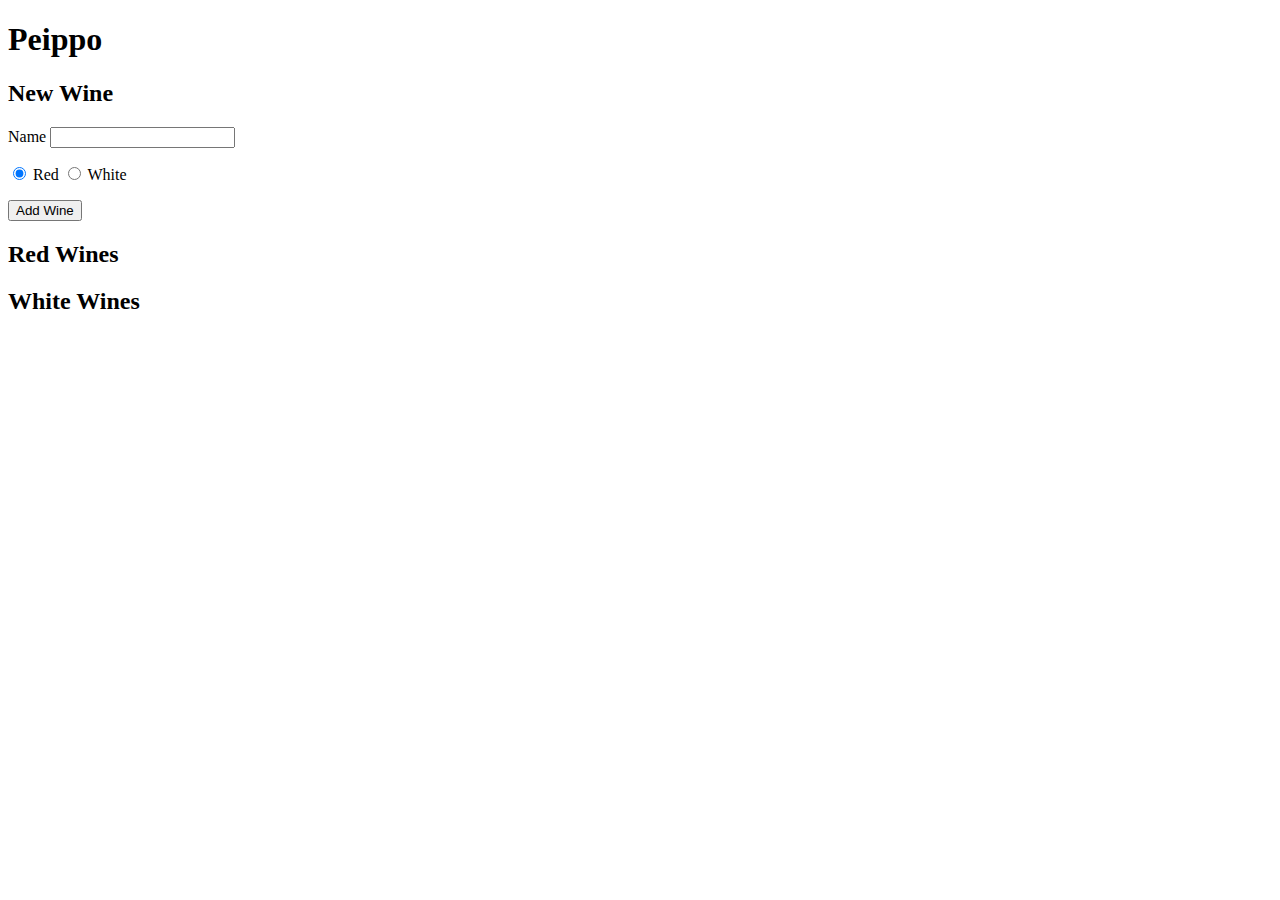
==== index.html @ a3fdcdc8 "build basic app structure with jquery, sammy and jasmine" ====
<!DOCTYPE html>
<html lang="en">
  <head>
    <script type="text/javascript" src="jquery.js"></script>
    <script type="text/javascript" src="sammy.js"></script>
    <script type="text/javascript" src="sammy.storage.js"></script>
    <script type="text/javascript" src="app.js"></script>
    <link type="text/css" rel="stylesheet" href="app.css" />
  </head>
  <body>
    <h1>Peippo</h1>
    
    <h2>New Wine</h2>
    <form method="POST" action="#/wines">
      <p>
        <label for="new_wine_name">Name</label>
        <input type="text" name="name" id="new_wine_name" />
      </p>

      <p>
        <input type="radio" name="type" value="red" id="new_wine_type_red" checked="checked" />
        <label for="new_wine_type_red">Red</label>
        <input type="radio" name="type" value="white" id="new_wine_type_white" />
        <label for="new_wine_type_white">White</label>
      </p>
      
      <p>
        <input type="submit" value="Add Wine" />
      </p>
    </form>
    
    <h2>Red Wines</h2>
    <ul id="red_wines"></ul>
    
    <h2>White Wines</h2>
    <ul id="white_wines"></ul>
  </body>
</html>
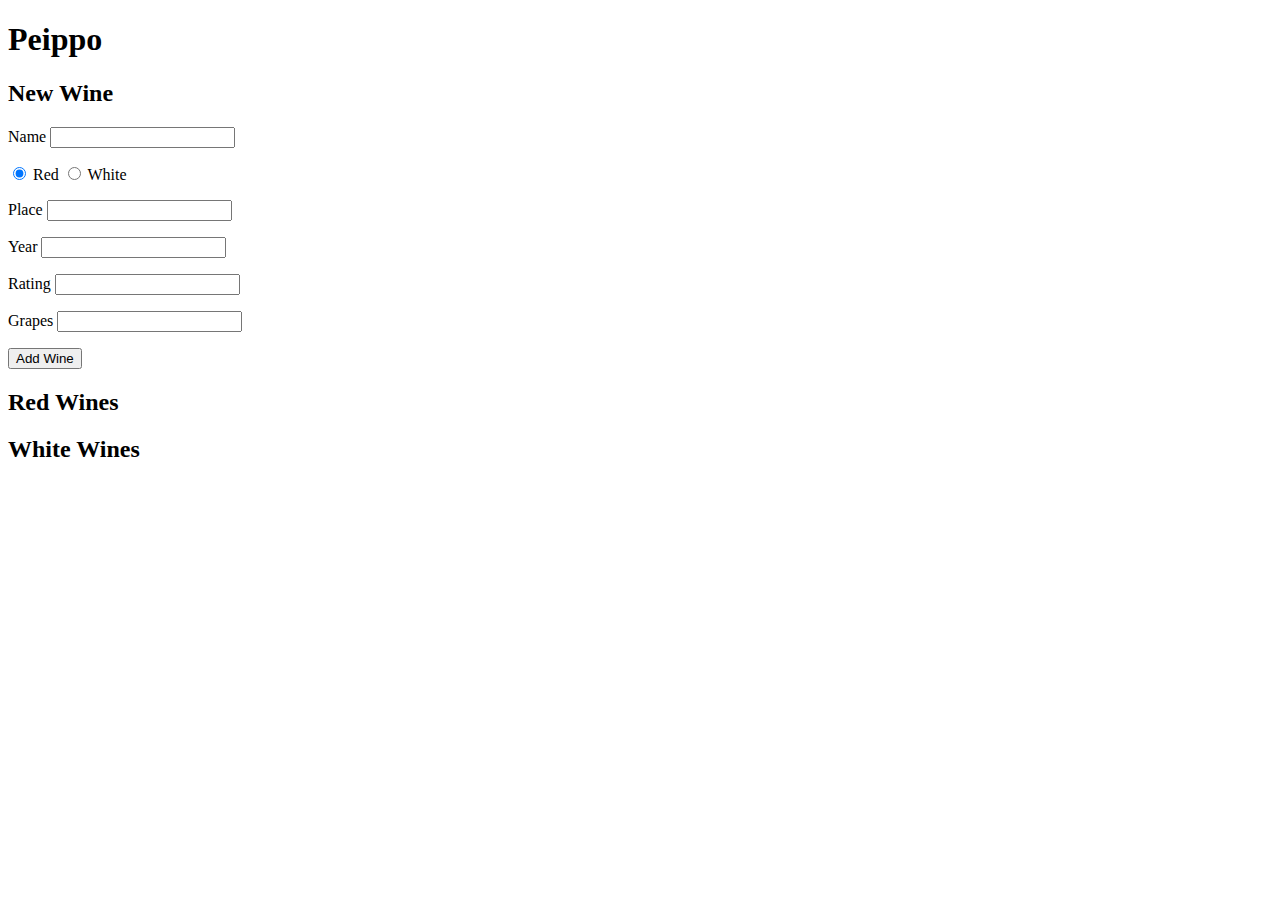
==== commit 7c21b6e6: "edit a wine" ====
--- a/index.html
+++ b/index.html
@@ -1,9 +1,14 @@
 <!DOCTYPE html>
 <html lang="en">
   <head>
-    <script type="text/javascript" src="jquery.js"></script>
-    <script type="text/javascript" src="sammy.js"></script>
-    <script type="text/javascript" src="sammy.storage.js"></script>
+    <script type="text/javascript">
+      var peippo = {};
+    </script>
+    <script type="text/javascript" src="lib/jquery.js"></script>
+    <script type="text/javascript" src="lib/sammy.js"></script>
+    <script type="text/javascript" src="lib/sammy.template.js"></script>
+    <script type="text/javascript" src="lib/sammy.storage.js"></script>
+    <script type="text/javascript" src="wine.js"></script>
     <script type="text/javascript" src="app.js"></script>
     <link type="text/css" rel="stylesheet" href="app.css" />
   </head>
@@ -13,15 +18,35 @@
     <h2>New Wine</h2>
     <form method="POST" action="#/wines">
       <p>
-        <label for="new_wine_name">Name</label>
-        <input type="text" name="name" id="new_wine_name" />
+        <label for="name">Name</label>
+        <input type="text" name="name" id="name" />
       </p>
 
       <p>
-        <input type="radio" name="type" value="red" id="new_wine_type_red" checked="checked" />
-        <label for="new_wine_type_red">Red</label>
-        <input type="radio" name="type" value="white" id="new_wine_type_white" />
-        <label for="new_wine_type_white">White</label>
+        <input type="radio" name="type" value="red" id="type_red" checked="checked" />
+        <label for="type_red">Red</label>
+        <input type="radio" name="type" value="white" id="type_white" />
+        <label for="type_white">White</label>
+      </p>
+      
+      <p>
+        <label for="place">Place</label>
+        <input type="text" name="place" id="place" />
+      </p>
+      
+      <p>
+        <label for="year">Year</label>
+        <input type="text" name="year" id="year" />
+      </p>
+      
+      <p>
+        <label for="rating">Rating</label>
+        <input type="text" name="rating" id="rating" />
+      </p>
+      
+      <p>
+        <label for="grapes">Grapes</label>
+        <input type="text" name="grapes" id="grapes" />
       </p>
       
       <p>
@@ -30,9 +55,9 @@
     </form>
     
     <h2>Red Wines</h2>
-    <ul id="red_wines"></ul>
+    <ul id="red"></ul>
     
     <h2>White Wines</h2>
-    <ul id="white_wines"></ul>
+    <ul id="white"></ul>
   </body>
 </html>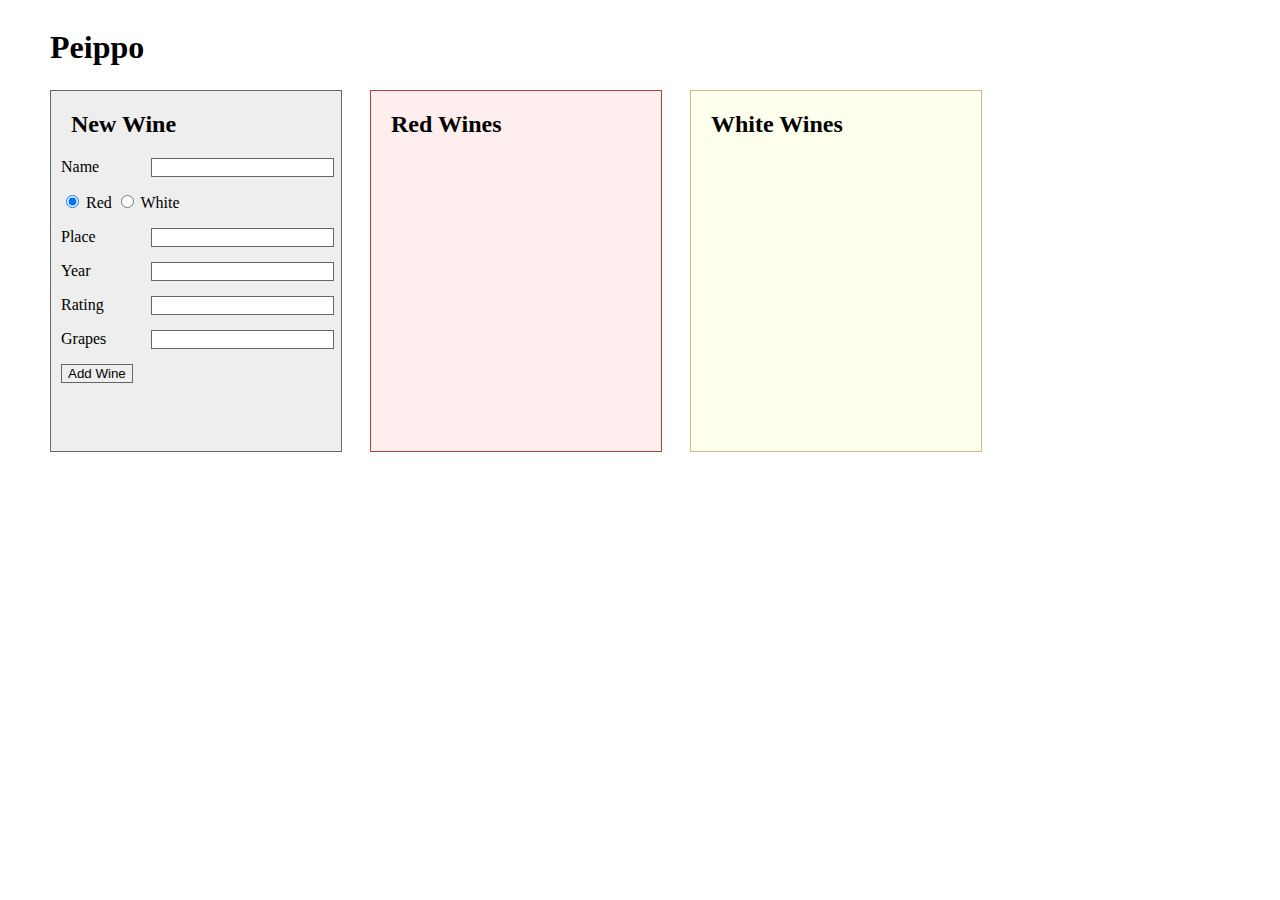
==== commit 13c83485: "basic css" ====
--- a/index.html
+++ b/index.html
@@ -13,51 +13,59 @@
     <link type="text/css" rel="stylesheet" href="app.css" />
   </head>
   <body>
-    <h1>Peippo</h1>
-    
-    <h2>New Wine</h2>
-    <form method="POST" action="#/wines">
-      <p>
-        <label for="name">Name</label>
-        <input type="text" name="name" id="name" />
-      </p>
+    <div id="container">
+      <h1>Peippo</h1>
 
-      <p>
-        <input type="radio" name="type" value="red" id="type_red" checked="checked" />
-        <label for="type_red">Red</label>
-        <input type="radio" name="type" value="white" id="type_white" />
-        <label for="type_white">White</label>
-      </p>
-      
-      <p>
-        <label for="place">Place</label>
-        <input type="text" name="place" id="place" />
-      </p>
-      
-      <p>
-        <label for="year">Year</label>
-        <input type="text" name="year" id="year" />
-      </p>
-      
-      <p>
-        <label for="rating">Rating</label>
-        <input type="text" name="rating" id="rating" />
-      </p>
-      
-      <p>
-        <label for="grapes">Grapes</label>
-        <input type="text" name="grapes" id="grapes" />
-      </p>
-      
-      <p>
-        <input type="submit" value="Add Wine" />
-      </p>
-    </form>
-    
-    <h2>Red Wines</h2>
-    <ul id="red"></ul>
-    
-    <h2>White Wines</h2>
-    <ul id="white"></ul>
+      <div class="left column">
+        <h2>New Wine</h2>
+        <form method="POST" action="#/wines">
+          <p>
+            <label for="name">Name</label>
+            <input type="text" name="name" id="name" class="input" />
+          </p>
+
+          <p>
+            <input type="radio" name="type" value="red" id="type_red" checked="checked" class="type red"/>
+            <label for="type_red">Red</label>
+            <input type="radio" name="type" value="white" id="type_white" class="type white"/>
+            <label for="type_white">White</label>
+          </p>
+
+          <p>
+            <label for="place">Place</label>
+            <input type="text" name="place" id="place" class="input" />
+          </p>
+
+          <p>
+            <label for="year">Year</label>
+            <input type="text" name="year" id="year" class="input" />
+          </p>
+
+          <p>
+            <label for="rating">Rating</label>
+            <input type="text" name="rating" id="rating" class="input" />
+          </p>
+
+          <p>
+            <label for="grapes">Grapes</label>
+            <input type="text" name="grapes" id="grapes" class="input" />
+          </p>
+
+          <p>
+            <input type="submit" value="Add Wine" class="submit" />
+          </p>
+        </form>        
+      </div>
+
+      <div class="middle column">
+        <h2>Red Wines</h2>
+        <ul id="red" class="wines"></ul>        
+      </div>
+
+      <div class="right column">
+        <h2>White Wines</h2>
+        <ul id="white" class="wines"></ul>
+      </div>
+    </div>
   </body>
 </html>--- a/app.css
+++ b/app.css
@@ -0,0 +1,72 @@
+h1 {
+  position: absolute;
+  left: 50px;
+}
+
+input {
+  border: solid 1px #666666;  
+}
+
+.input {
+  position: absolute;
+  left: 100px;
+}
+
+.column {
+  position: absolute;
+  top: 90px;
+  width: 270px;
+  padding: 10px;
+  padding-top: 0px;
+  min-height: 350px;  
+}
+
+.column h2 {
+  margin-left: 10px;
+}
+
+.left {
+  left: 50px;
+  border: solid 1px #666666;
+  background-color: #EEEEEE;
+}
+
+.middle {
+  left: 370px;
+  border: solid 1px #AA4444;
+  background-color: #FFEEEE;
+}
+
+.right {
+  left: 690px;
+  border: solid 1px #CCBB88;
+  background-color: #FFFFEE;
+}
+
+.wines {
+  list-style-type: none;
+  margin: 0px;
+  padding: 0px;
+}
+
+.wines li {
+  border: solid 1px gray;
+  margin: 0px;
+  margin-top: 5px;
+  padding: 0px;
+  padding-left: 5px;
+  width: 265px;
+}
+
+.wines li h3 {
+  color: #333333;
+  padding: 0px;
+  margin: 0px;
+  margin-top: 5px;
+}
+
+.wines li input {
+}
+
+.wines li a {
+}